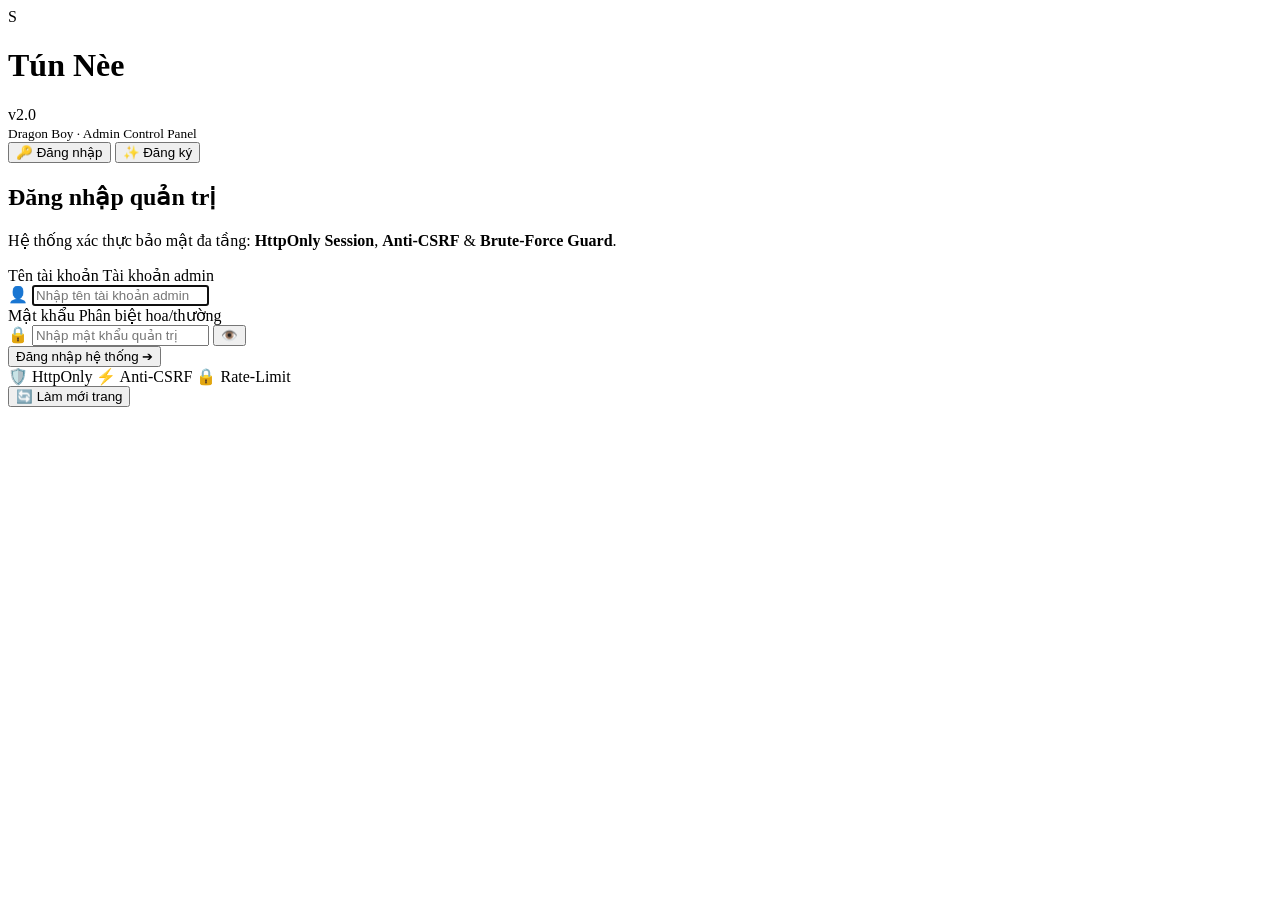
==== SRC_NRO_DEV/web/admin/login.html @ b1b2a5bb "feat: Implement admin authentication and registration system - Added auth.js for client-side authent" ====
<!DOCTYPE html>
<html lang="vi">
<head>
    <meta charset="UTF-8" />
    <meta name="viewport" content="width=device-width, initial-scale=1.0" />
    <meta name="robots" content="noindex, nofollow" />
    <title>Đăng nhập quản trị — SRC NRO</title>
    <link rel="stylesheet" href="/admin/css/login.css" />
</head>
<body>
    <!-- Nền vũ trụ Ki Dragon Boy chuyển động -->
    <div class="login-bg-scene" aria-hidden="true">
        <div class="space-layer space-base"></div>
        <div class="space-layer space-stars space-stars-1"></div>
        <div class="space-layer space-stars space-stars-2"></div>
        <div class="space-layer space-grid"></div>

        <div class="ki-orb orb-primary"></div>
        <div class="ki-orb orb-secondary"></div>
        <div class="ki-orb orb-tertiary"></div>
        <div class="ki-orb orb-gold"></div>

        <div class="shooting-star star-1"></div>
        <div class="shooting-star star-2"></div>
        <div class="shooting-star star-3"></div>
    </div>

    <div class="login-shell">
        <main class="login-card" id="login-card">
            <div class="card-glow-border" aria-hidden="true"></div>

            <header class="login-brand">
                <div class="brand-avatar-wrap">
                    <div class="brand-mark">
                        <span class="mark-letter">S</span>
                        <div class="mark-ki-aura" aria-hidden="true"></div>
                    </div>
                    <span class="status-indicator" title="Hệ thống trực tuyến"></span>
                </div>
                <div class="brand-info">
                    <div class="brand-title-row">
                        <h1>Tún Nèe</h1>
                        <span class="brand-tag">v2.0</span>
                    </div>
                    <small>Dragon Boy · Admin Control Panel</small>
                </div>
            </header>

            <div class="login-lead">
                <!-- Chuyển đổi giữa Đăng nhập và Đăng ký trong cùng một thẻ glass -->
                <div class="auth-tabs" role="tablist" aria-label="Chế độ tài khoản">
                    <button type="button" class="auth-tab active" id="tab-login"
                            data-mode="login" role="tab" aria-selected="true">
                        🔑 Đăng nhập
                    </button>
                    <button type="button" class="auth-tab" id="tab-register"
                            data-mode="register" role="tab" aria-selected="false">
                        ✨ Đăng ký
                    </button>
                </div>
                <h2 id="auth-title">Đăng nhập quản trị</h2>
                <p class="login-sub" id="auth-sub">
                    Hệ thống xác thực bảo mật đa tầng: <strong>HttpOnly Session</strong>,
                    <strong>Anti-CSRF</strong> &amp; <strong>Brute-Force Guard</strong>.
                </p>
            </div>

            <div id="login-alert" class="login-alert" role="alert" hidden>
                <div class="alert-icon" aria-hidden="true"></div>
                <div class="alert-content">
                    <strong class="alert-title">Thông báo</strong>
                    <span class="alert-message"></span>
                </div>
            </div>

            <form id="login-form" autocomplete="on" novalidate>
                <!-- Nonce dùng một lần do server sinh khi tải trang (chống login CSRF / replay) -->
                <input type="hidden" id="login-nonce" value="__LOGIN_NONCE__" />

                <div class="form-group" id="group-username">
                    <label for="username">
                        <span class="label-text">Tên tài khoản</span>
                        <span class="label-hint">Tài khoản admin</span>
                    </label>
                    <div class="input-wrap">
                        <span class="input-icon" aria-hidden="true">👤</span>
                        <input id="username" name="username" type="text" maxlength="64"
                               autocomplete="username" required autofocus
                               placeholder="Nhập tên tài khoản admin" />
                    </div>
                </div>

                <div class="form-group" id="group-password">
                    <div class="label-row">
                        <label for="password"><span class="label-text">Mật khẩu</span></label>
                        <span class="label-hint">Phân biệt hoa/thường</span>
                    </div>
                    <div class="input-wrap password-wrap">
                        <span class="input-icon" aria-hidden="true">🔒</span>
                        <input id="password" name="password" type="password" maxlength="200"
                               autocomplete="current-password" required
                               placeholder="Nhập mật khẩu quản trị" />
                        <button type="button" id="toggle-password" class="toggle-password"
                                aria-label="Hiện mật khẩu" title="Hiện / ẩn mật khẩu">
                            <span class="eye-icon">👁️</span>
                        </button>
                    </div>
                </div>

                <button type="submit" id="login-submit" class="login-btn">
                    <span class="btn-spinner" aria-hidden="true"></span>
                    <span class="btn-text">Đăng nhập hệ thống</span>
                    <span class="btn-arrow" aria-hidden="true">➔</span>
                </button>
            </form>

            <!-- ═══════ FORM ĐĂNG KÝ TÀI KHOẢN (thay thế trang đăng ký cũ) ═══════ -->
            <form id="register-form" autocomplete="off" novalidate hidden>
                <div class="form-group" id="group-reg-username">
                    <label for="reg-username">
                        <span class="label-text">Tên tài khoản</span>
                        <span class="label-hint">4–20 ký tự: a–z, 0–9</span>
                    </label>
                    <div class="input-wrap">
                        <span class="input-icon" aria-hidden="true">👤</span>
                        <input id="reg-username" name="username" type="text" maxlength="20"
                               autocomplete="username" required
                               placeholder="Nhập tên tài khoản mới" />
                    </div>
                </div>

                <div class="form-group" id="group-reg-password">
                    <div class="label-row">
                        <label for="reg-password"><span class="label-text">Mật khẩu</span></label>
                        <span class="label-hint">4–100 ký tự</span>
                    </div>
                    <div class="input-wrap password-wrap">
                        <span class="input-icon" aria-hidden="true">🔒</span>
                        <input id="reg-password" name="password" type="password" maxlength="100"
                               autocomplete="new-password" required
                               placeholder="Nhập mật khẩu" />
                        <button type="button" class="toggle-password" data-toggle="reg-password"
                                aria-label="Hiện mật khẩu" title="Hiện / ẩn mật khẩu">
                            <span class="eye-icon">👁️</span>
                        </button>
                    </div>
                </div>

                <div class="form-group" id="group-reg-confirm">
                    <div class="label-row">
                        <label for="reg-password-confirm"><span class="label-text">Nhập lại mật khẩu</span></label>
                        <span class="label-hint">Bắt buộc</span>
                    </div>
                    <div class="input-wrap password-wrap">
                        <span class="input-icon" aria-hidden="true">🔐</span>
                        <input id="reg-password-confirm" name="confirm" type="password" maxlength="100"
                               autocomplete="new-password" required
                               placeholder="Nhập lại mật khẩu" />
                        <button type="button" class="toggle-password" data-toggle="reg-password-confirm"
                                aria-label="Hiện mật khẩu" title="Hiện / ẩn mật khẩu">
                            <span class="eye-icon">👁️</span>
                        </button>
                    </div>
                </div>

                <div class="form-group" id="group-reg-email">
                    <label for="reg-email">
                        <span class="label-text">Email</span>
                        <span class="label-hint">Không bắt buộc</span>
                    </label>
                    <div class="input-wrap">
                        <span class="input-icon" aria-hidden="true">📧</span>
                        <input id="reg-email" name="email" type="email" maxlength="255"
                               autocomplete="email"
                               placeholder="vidu@gmail.com" />
                    </div>
                </div>

                <button type="submit" id="register-submit" class="login-btn">
                    <span class="btn-spinner" aria-hidden="true"></span>
                    <span class="btn-text">Tạo tài khoản</span>
                    <span class="btn-arrow" aria-hidden="true">➔</span>
                </button>
            </form>

            <footer class="login-foot">
                <div class="security-badges">
                    <span class="badge-pill">🛡️ HttpOnly</span>
                    <span class="badge-pill">⚡ Anti-CSRF</span>
                    <span class="badge-pill">🔒 Rate-Limit</span>
                </div>
                <div class="foot-actions">
                    <button type="button" id="btn-reload" class="link-btn">🔄 Làm mới trang</button>
                </div>
            </footer>
        </main>
    </div>

    <script src="/admin/js/login.js" defer></script>
</body>
</html>
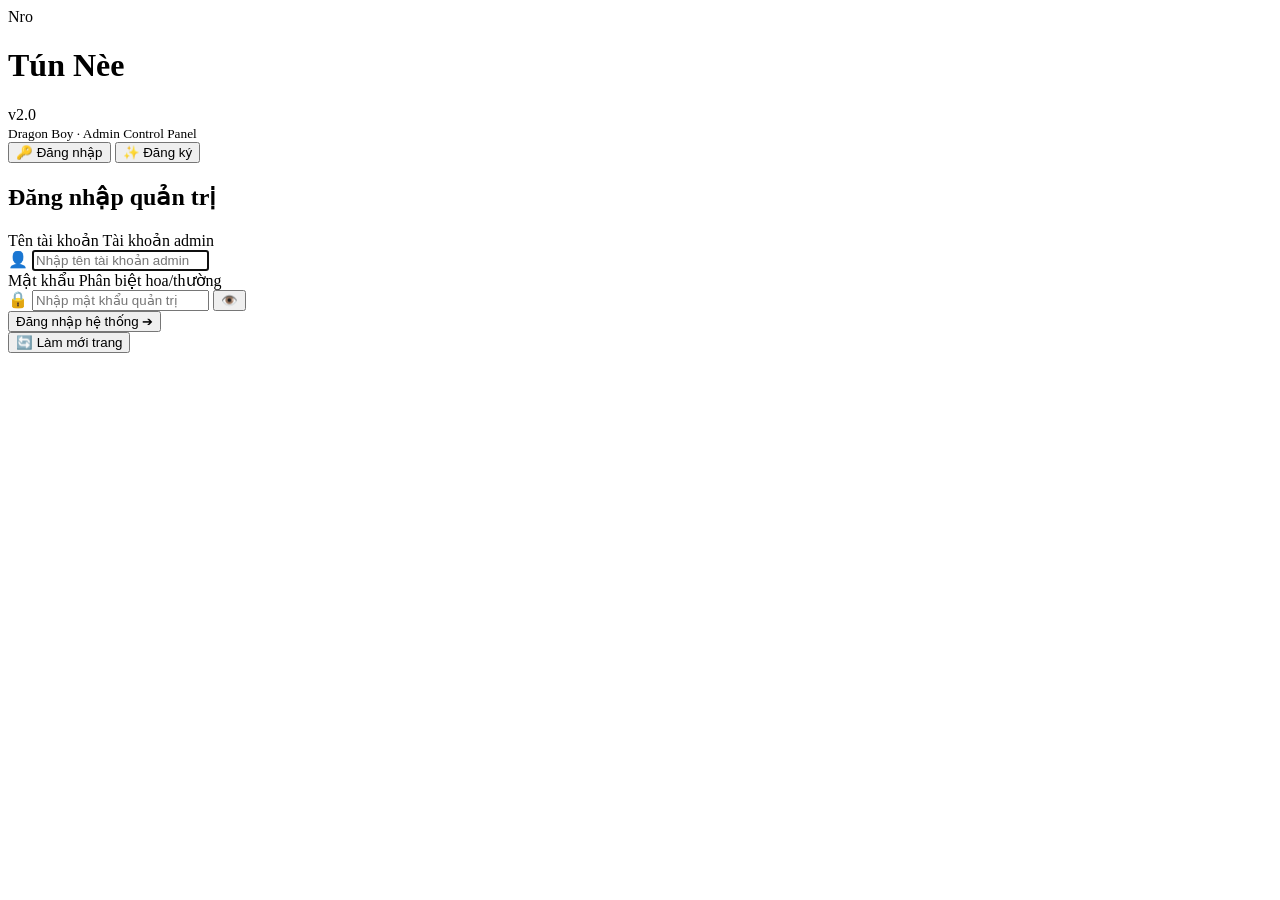
==== commit d4e2d791: "." ====
--- a/SRC_NRO_DEV/web/admin/login.html
+++ b/SRC_NRO_DEV/web/admin/login.html
@@ -32,7 +32,7 @@
             <header class="login-brand">
                 <div class="brand-avatar-wrap">
                     <div class="brand-mark">
-                        <span class="mark-letter">S</span>
+                        <span class="mark-letter">Nro</span>
                         <div class="mark-ki-aura" aria-hidden="true"></div>
                     </div>
                     <span class="status-indicator" title="Hệ thống trực tuyến"></span>
@@ -59,10 +59,7 @@
                     </button>
                 </div>
                 <h2 id="auth-title">Đăng nhập quản trị</h2>
-                <p class="login-sub" id="auth-sub">
-                    Hệ thống xác thực bảo mật đa tầng: <strong>HttpOnly Session</strong>,
-                    <strong>Anti-CSRF</strong> &amp; <strong>Brute-Force Guard</strong>.
-                </p>
+                
             </div>
 
             <div id="login-alert" class="login-alert" role="alert" hidden>
@@ -184,11 +181,12 @@
             </form>
 
             <footer class="login-foot">
-                <div class="security-badges">
+               <!-- <div class="security-badges">
                     <span class="badge-pill">🛡️ HttpOnly</span>
                     <span class="badge-pill">⚡ Anti-CSRF</span>
                     <span class="badge-pill">🔒 Rate-Limit</span>
                 </div>
+            -->
                 <div class="foot-actions">
                     <button type="button" id="btn-reload" class="link-btn">🔄 Làm mới trang</button>
                 </div>
